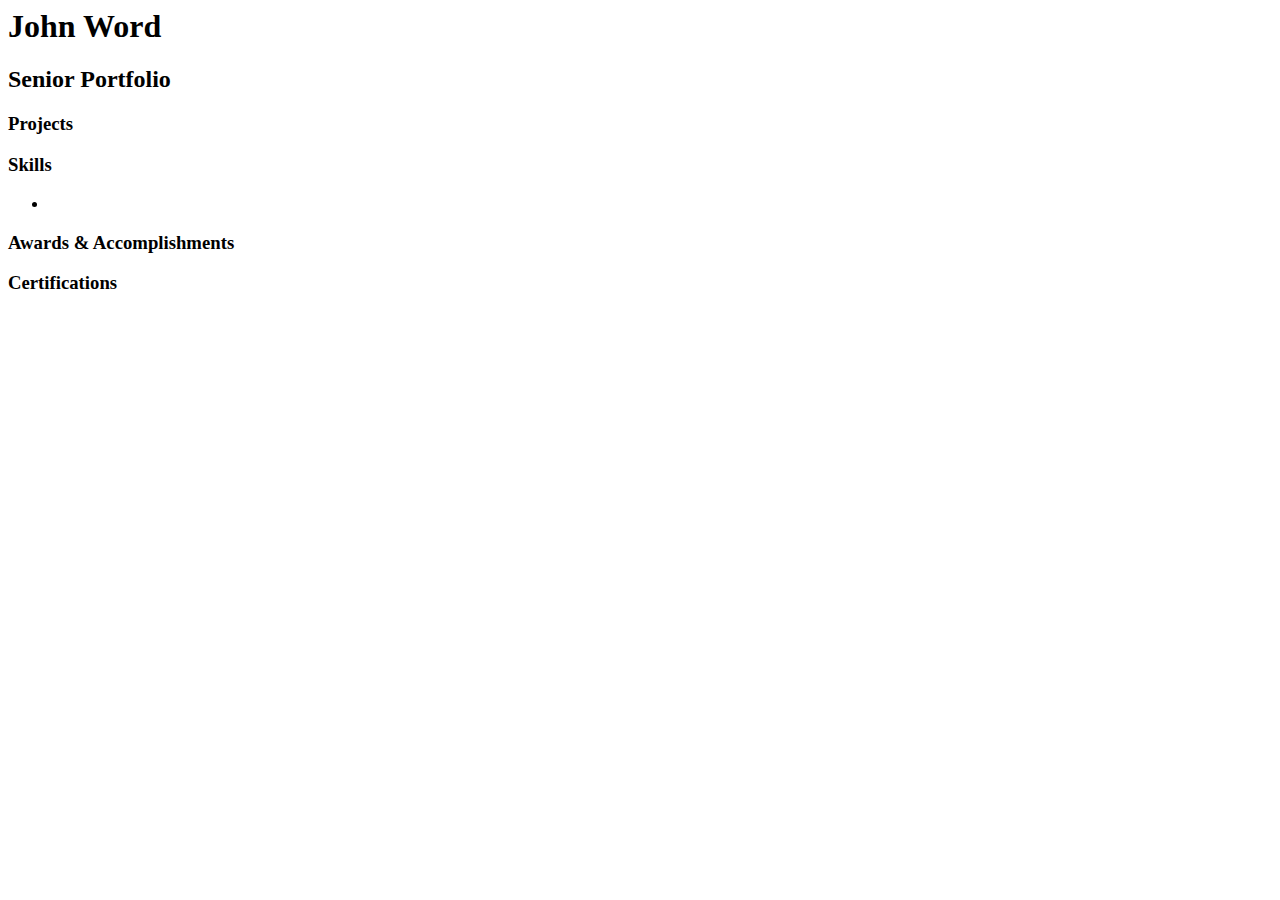
==== index.html @ 69cc2401 "Create index.html" ====
<html>
<head>
  <link rel="stylesheet" src="style.css" />
</head>
<body>
<h1>John Word</h1>
<h2>Senior Portfolio</h2>
<h3>Projects</h3>
<h3>Skills</h3>
  <ul>
    <li></li>
  </ul>
<h3>Awards & Accomplishments</h3>
<h3>Certifications</h3>
</body>
</html>
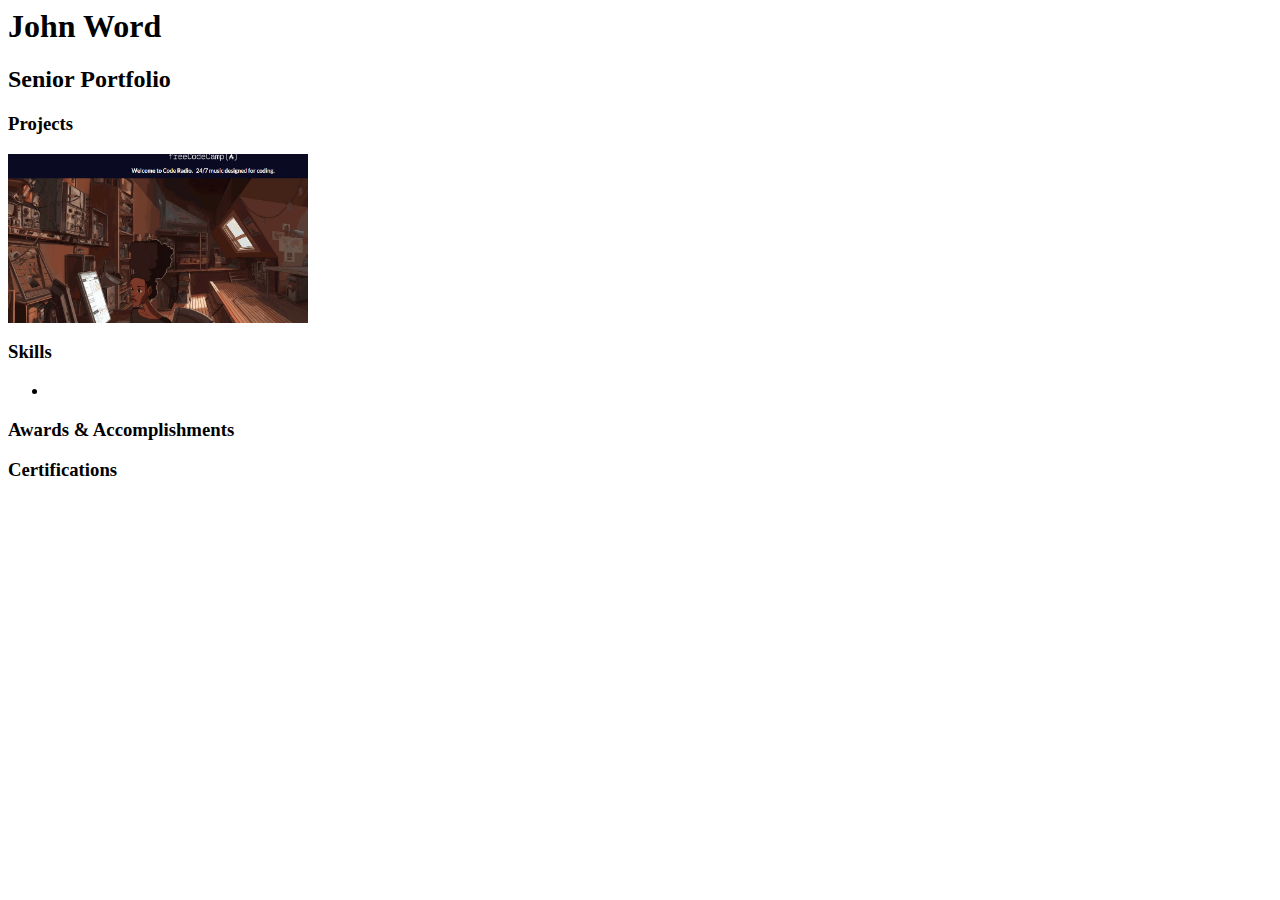
==== commit cb8dd5cc: "add screenshot for music player" ====
--- a/index.html
+++ b/index.html
@@ -6,6 +6,7 @@
 <h1>John Word</h1>
 <h2>Senior Portfolio</h2>
 <h3>Projects</h3>
+  <img src="MusicPlayer1.PNG" width="300px"/>
 <h3>Skills</h3>
   <ul>
     <li></li>
